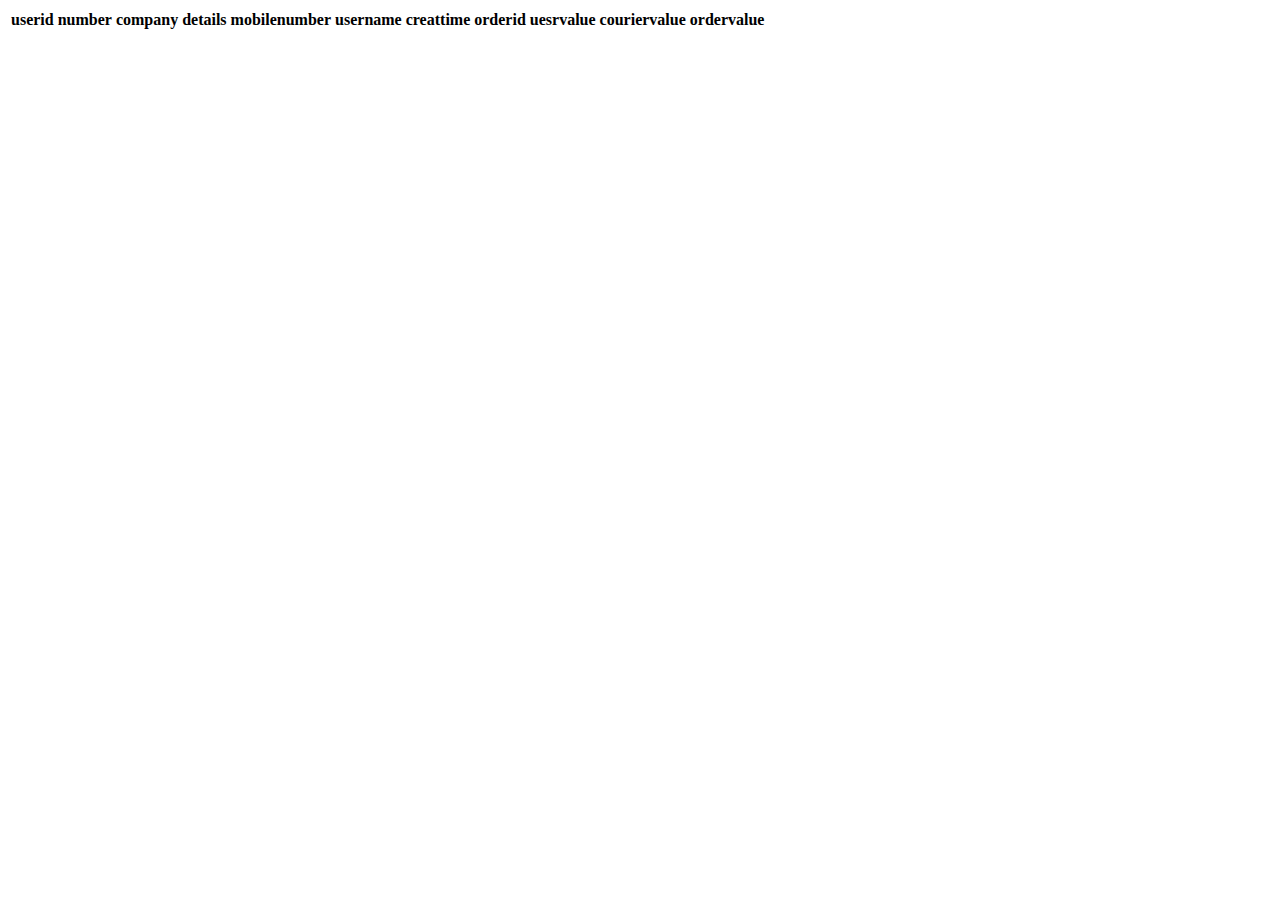
==== src/main/resources/templates/courierlist.html @ 3136fe66 "完成订单确认板块" ====
<!DOCTYPE html>
<html lang="en" xmlns="http://www.w3.org/1/xhtml" xmlns:th="http://www.thymeleaf.org">
<head>
    <meta charset="UTF-8">
    <title>易快递</title>

</head>
<body>
<!--<ul th:each="Order:${orders}">-->
    <!--<li>-->
    <!--userid<span th:int="${Order.yibanid}"></span>-->
    <!--number <span th:text="${Order.number}"></span>-->
        <!--company<span th:text="${Order.company}"></span>-->
        <!--details<span th:text="${Order.details}"></span>-->
    <!--mobilenumber<span th:text="${Order.mobilenumber}"></span><br>-->
   <!--username<span th:text="${Order.username}"></span>-->
    <!--creattime<span th:text="${Order.creattime}"></span>-->







<!--</li>-->
<!--</ul>-->
<!--<-->

<!--<ul >-->

<!--<li>-->
    <!--userid-->
    <!--number-->
    <!--company-->
    <!--details-->
    <!--mobilenumber-->
    <!--username-->
    <!--creattime-->
<!--</li>-->
<!--</ul>-->
<table th:each="Order:${orders}"  >

    <tr>
        <th>userid</th>
        <th>number</th>
        <th>company</th>
        <th>details</th>
        <th>mobilenumber</th>
        <th>username</th>
        <th>creattime</th>
        <th>orderid</th>
        <th>uesrvalue</th>
        <th>couriervalue</th>
        <th>ordervalue</th>
    </tr>

    <tr>
         <td th:text="${Order.id}"></td>
        <td th:text="${Order.number}"></td>
        <td th:text="${Order.company}"></td>
        <td th:text="${Order.details}"></td>
        <td th:text="${Order.mobilenumber}"></td>
        <td th:text="${Order.username}"></td>
        <td th:text="${Order.creattime}"></td>
        <td th:text="${Order.yibanid}"> </td>
        <td ><a th:text="${Order.uesrvalue}"th:href="@{/changeuservalue(id=${Order.id})}" ></a></td>
        <td ><a th:text="${Order.couriervalue}" th:href="@{/changecouriervalue(id=${Order.id})}"></a></td>
        <td><a  th:text="${Order.ordervalue}" th:href="@{/changeordervalue(id=${Order.id})}"></a></td>
    </tr>
</table>

</body>
</html>
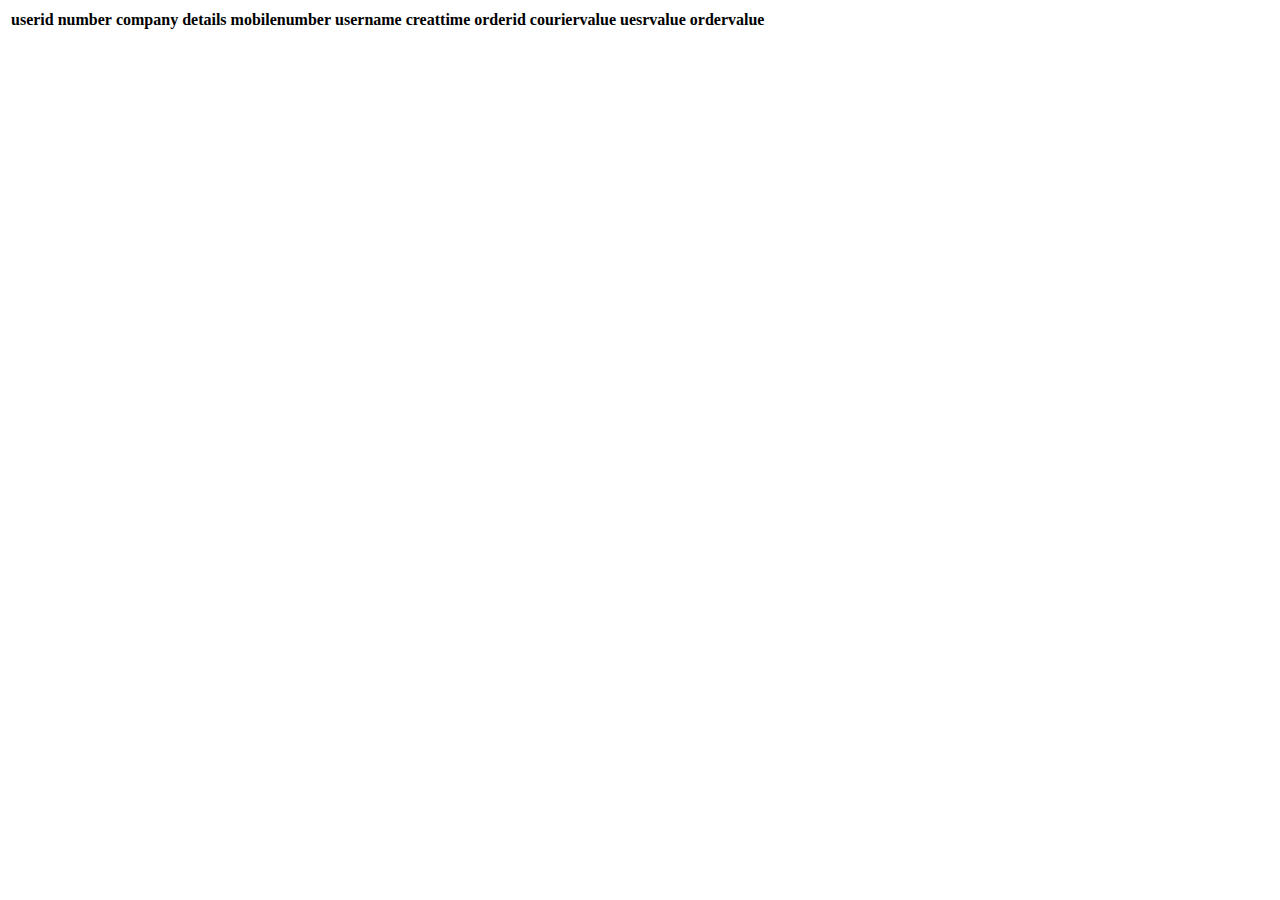
==== commit 7795d9f9: "整理代码 更改细节问题" ====
--- a/src/main/resources/templates/courierlist.html
+++ b/src/main/resources/templates/courierlist.html
@@ -7,19 +7,14 @@
 </head>
 <body>
 <!--<ul th:each="Order:${orders}">-->
-    <!--<li>-->
-    <!--userid<span th:int="${Order.yibanid}"></span>-->
-    <!--number <span th:text="${Order.number}"></span>-->
-        <!--company<span th:text="${Order.company}"></span>-->
-        <!--details<span th:text="${Order.details}"></span>-->
-    <!--mobilenumber<span th:text="${Order.mobilenumber}"></span><br>-->
-   <!--username<span th:text="${Order.username}"></span>-->
-    <!--creattime<span th:text="${Order.creattime}"></span>-->
-
-
-
-
-
+<!--<li>-->
+<!--userid<span th:int="${Order.yibanid}"></span>-->
+<!--number <span th:text="${Order.number}"></span>-->
+<!--company<span th:text="${Order.company}"></span>-->
+<!--details<span th:text="${Order.details}"></span>-->
+<!--mobilenumber<span th:text="${Order.mobilenumber}"></span><br>-->
+<!--username<span th:text="${Order.username}"></span>-->
+<!--creattime<span th:text="${Order.creattime}"></span>-->
 
 
 <!--</li>-->
@@ -29,16 +24,16 @@
 <!--<ul >-->
 
 <!--<li>-->
-    <!--userid-->
-    <!--number-->
-    <!--company-->
-    <!--details-->
-    <!--mobilenumber-->
-    <!--username-->
-    <!--creattime-->
+<!--userid-->
+<!--number-->
+<!--company-->
+<!--details-->
+<!--mobilenumber-->
+<!--username-->
+<!--creattime-->
 <!--</li>-->
 <!--</ul>-->
-<table th:each="Order:${orders}"  >
+<table th:each="Order:${orders}">
 
     <tr>
         <th>userid</th>
@@ -49,23 +44,24 @@
         <th>username</th>
         <th>creattime</th>
         <th>orderid</th>
+        <th>couriervalue</th>
         <th>uesrvalue</th>
-        <th>couriervalue</th>
         <th>ordervalue</th>
     </tr>
 
     <tr>
-         <td th:text="${Order.id}"></td>
+        <td th:text="${Order.id}"></td>
         <td th:text="${Order.number}"></td>
         <td th:text="${Order.company}"></td>
         <td th:text="${Order.details}"></td>
         <td th:text="${Order.mobilenumber}"></td>
         <td th:text="${Order.username}"></td>
-        <td th:text="${Order.creattime}"></td>
-        <td th:text="${Order.yibanid}"> </td>
-        <td ><a th:text="${Order.uesrvalue}"th:href="@{/changeuservalue(id=${Order.id})}" ></a></td>
-        <td ><a th:text="${Order.couriervalue}" th:href="@{/changecouriervalue(id=${Order.id})}"></a></td>
-        <td><a  th:text="${Order.ordervalue}" th:href="@{/changeordervalue(id=${Order.id})}"></a></td>
+        <td><span th:text="${#dates.format(Order.creattime,'yyyy/MM/dd HH:mm')}"></span></td>
+        <td th:text="${Order.yibanid}"></td>
+
+        <td><a th:text="${Order.couriervalue}" th:href="@{/changecouriervalue(id=${Order.id})}"></a></td>
+        <td><span th:text="${Order.uservalue}"></span></td>
+        <td><a th:text="${Order.ordervalue}" th:href="@{/changeordervalue(id=${Order.id})}"></a></td>
     </tr>
 </table>
 
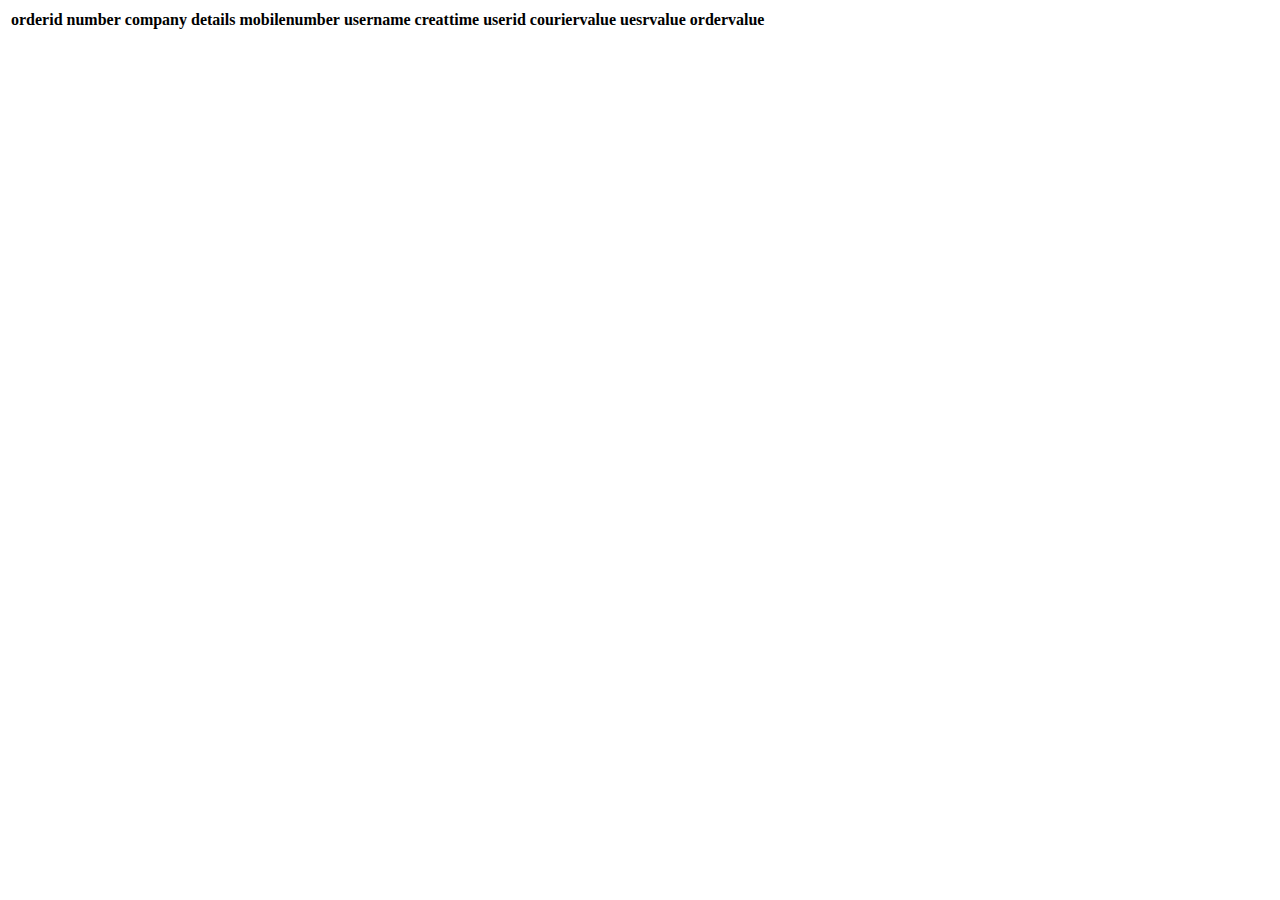
==== commit f6372e8c: "完成管理员登录页面" ====
--- a/src/main/resources/templates/courierlist.html
+++ b/src/main/resources/templates/courierlist.html
@@ -36,14 +36,14 @@
 <table th:each="Order:${orders}">
 
     <tr>
-        <th>userid</th>
+        <th>orderid</th>
         <th>number</th>
         <th>company</th>
         <th>details</th>
         <th>mobilenumber</th>
         <th>username</th>
         <th>creattime</th>
-        <th>orderid</th>
+        <th>userid</th>
         <th>couriervalue</th>
         <th>uesrvalue</th>
         <th>ordervalue</th>
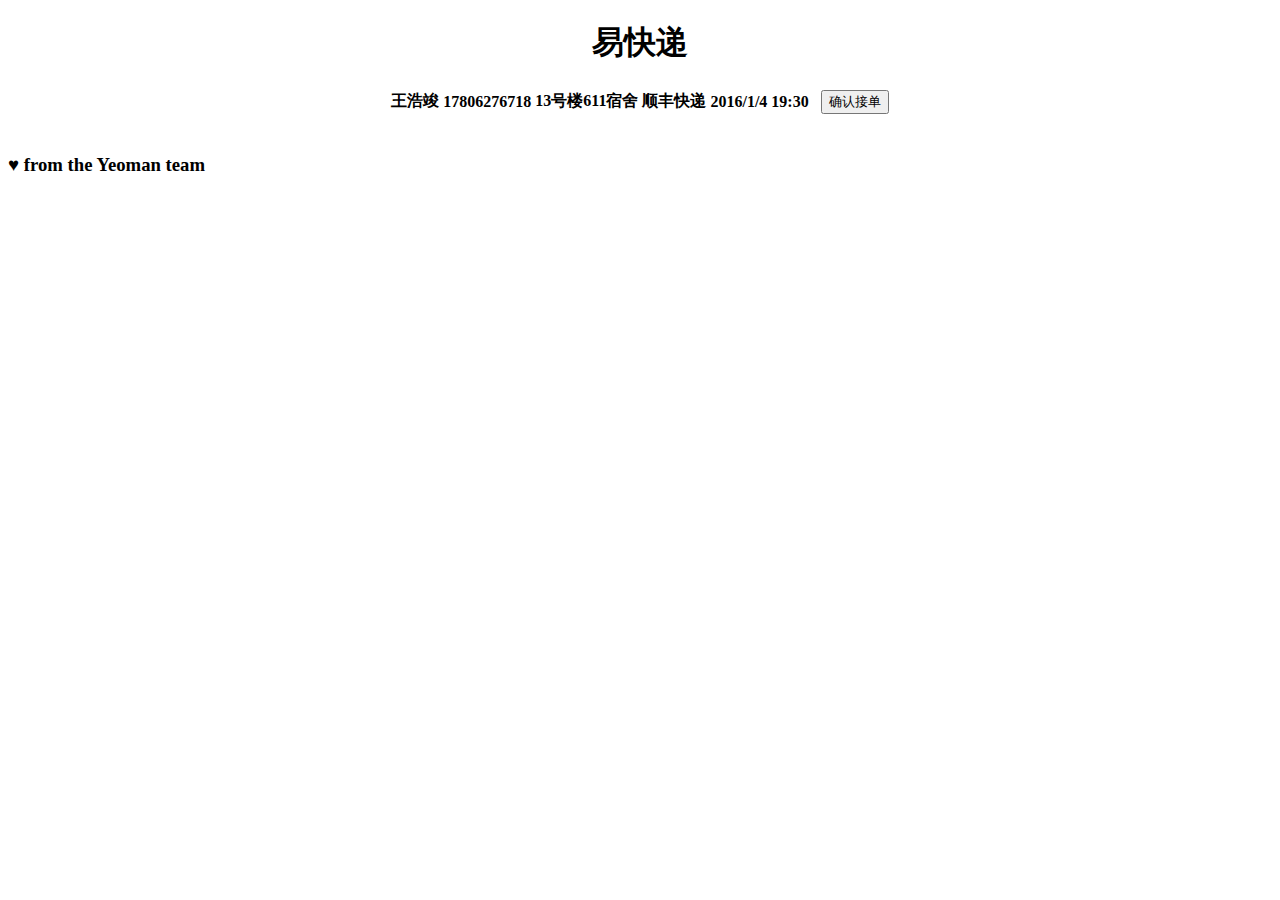
==== commit d4eba887: "前端添加" ====
--- a/src/main/resources/templates/courierlist.html
+++ b/src/main/resources/templates/courierlist.html
@@ -1,69 +1,4 @@
-<!DOCTYPE html>
-<html lang="en" xmlns="http://www.w3.org/1/xhtml" xmlns:th="http://www.thymeleaf.org">
-<head>
-    <meta charset="UTF-8">
-    <title>易快递</title>
-
-</head>
-<body>
-<!--<ul th:each="Order:${orders}">-->
-<!--<li>-->
-<!--userid<span th:int="${Order.yibanid}"></span>-->
-<!--number <span th:text="${Order.number}"></span>-->
-<!--company<span th:text="${Order.company}"></span>-->
-<!--details<span th:text="${Order.details}"></span>-->
-<!--mobilenumber<span th:text="${Order.mobilenumber}"></span><br>-->
-<!--username<span th:text="${Order.username}"></span>-->
-<!--creattime<span th:text="${Order.creattime}"></span>-->
-
-
-<!--</li>-->
-<!--</ul>-->
-<!--<-->
-
-<!--<ul >-->
-
-<!--<li>-->
-<!--userid-->
-<!--number-->
-<!--company-->
-<!--details-->
-<!--mobilenumber-->
-<!--username-->
-<!--creattime-->
-<!--</li>-->
-<!--</ul>-->
-<table th:each="Order:${orders}">
-
-    <tr>
-        <th>orderid</th>
-        <th>number</th>
-        <th>company</th>
-        <th>details</th>
-        <th>mobilenumber</th>
-        <th>username</th>
-        <th>creattime</th>
-        <th>userid</th>
-        <th>couriervalue</th>
-        <th>uesrvalue</th>
-        <th>ordervalue</th>
-    </tr>
-
-    <tr>
-        <td th:text="${Order.id}"></td>
-        <td th:text="${Order.number}"></td>
-        <td th:text="${Order.company}"></td>
-        <td th:text="${Order.details}"></td>
-        <td th:text="${Order.mobilenumber}"></td>
-        <td th:text="${Order.username}"></td>
-        <td><span th:text="${#dates.format(Order.creattime,'yyyy/MM/dd HH:mm')}"></span></td>
-        <td th:text="${Order.yibanid}"></td>
-
-        <td><a th:text="${Order.couriervalue}" th:href="@{/changecouriervalue(id=${Order.id})}"></a></td>
-        <td><span th:text="${Order.uservalue}"></span></td>
-        <td><a th:text="${Order.ordervalue}" th:href="@{/changeordervalue(id=${Order.id})}"></a></td>
-    </tr>
-</table>
-
-</body>
-</html>+<!doctype html><html lang="en" xmlns:th="http://www.w3.org/1/xhtml" xmlns:th="http://www.thymeleaf.org"><head><meta charset="utf-8"><meta name="description" content=""><meta name="viewport" content="width=device-width,initial-scale=1"><title>易快递</title><link rel="apple-touch-icon" href="apple-touch-icon.png"><!-- Place favicon.ico in the root directory --><link rel="stylesheet" href="styles/vendor.css"><link rel="stylesheet" href="styles/main.css"><script src="scripts/vendor/modernizr.js"></script><h1 align="center">易快递</h1></head><body><!--[if lt IE 10]>
+<p class="browserupgrade">You are using an <strong>outdated</strong> browser. Please <a href="http://browsehappy.com/">upgrade
+  your browser</a> to improve your experience.</p>
+<![endif]--><div class="container"><div><table class="tab" align="center" th:each="Order:${lists}"><tbody><tr><th th:text="${Order.username}">王浩竣</th><th th:text="${Order.mobilenumber}">17806276718</th><th th:text="${Order.address}">13号楼611宿舍</th><th th:text="${Order.company}">顺丰快递</th><th th:text="${#dates.format(Order.creattime,'yyyy/MM/dd HH:mm')}">2016/1/4 19:30</th><th th:text="${Order.ordervalue}"></th><th th:text="${Order.detalis}"></th><th><button class="btn btn-block"><a th:href="@{/changecouriervalue(id=${Order.id})}">确认接单</a></button></th></tr></tbody></table><br></div></div><script src="scripts/vendor.js"></script><script src="scripts/plugins.js"></script><script src="scripts/main.js"></script></body><div class="container"><div class="footer"><h3>♥ from the Yeoman team</h3></div></div></html>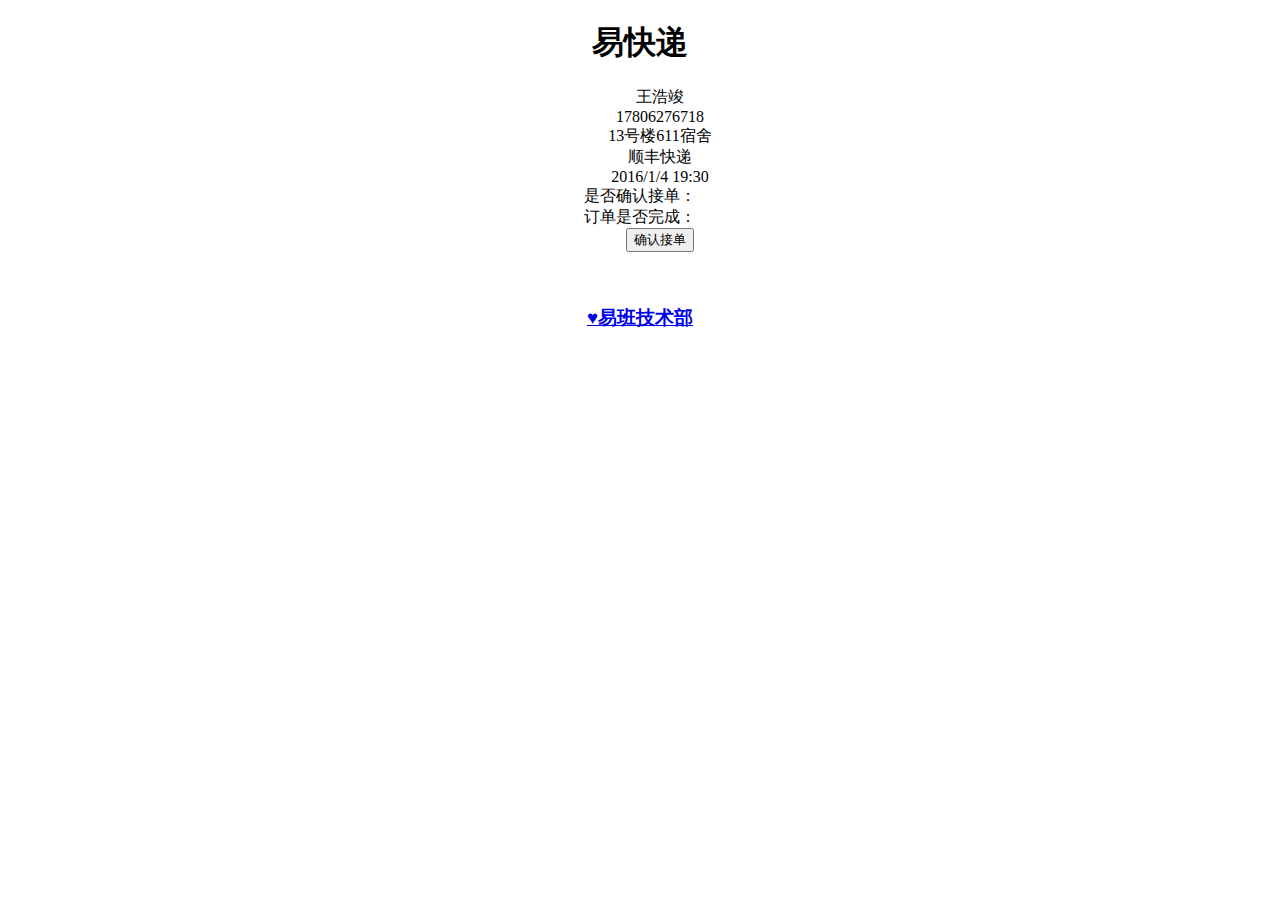
==== commit ca836126: "1.0版本收工 现在一次扣300网薪" ====
--- a/src/main/resources/templates/courierlist.html
+++ b/src/main/resources/templates/courierlist.html
@@ -1,4 +1,47 @@
-<!doctype html><html lang="en" xmlns:th="http://www.w3.org/1/xhtml" xmlns:th="http://www.thymeleaf.org"><head><meta charset="utf-8"><meta name="description" content=""><meta name="viewport" content="width=device-width,initial-scale=1"><title>易快递</title><link rel="apple-touch-icon" href="apple-touch-icon.png"><!-- Place favicon.ico in the root directory --><link rel="stylesheet" href="styles/vendor.css"><link rel="stylesheet" href="styles/main.css"><script src="scripts/vendor/modernizr.js"></script><h1 align="center">易快递</h1></head><body><!--[if lt IE 10]>
+<!doctype html>
+<html lang="en" xmlns:th="http://www.w3.org/1/xhtml" xmlns:th="http://www.thymeleaf.org">
+<head>
+    <meta charset="utf-8">
+    <meta name="description" content="">
+    <meta name="viewport" content="width=device-width,initial-scale=1">
+    <title>石大易快递</title>
+    <link rel="apple-touch-icon" href="apple-touch-icon.png"><!-- Place favicon.ico in the root directory -->
+    <link rel="stylesheet" href="styles/vendor.css">
+    <link rel="stylesheet" href="styles/main.css">
+    <script src="scripts/vendor/modernizr.js"></script>
+    <h1 align="center">易快递</h1></head>
+<body><!--[if lt IE 10]>
 <p class="browserupgrade">You are using an <strong>outdated</strong> browser. Please <a href="http://browsehappy.com/">upgrade
-  your browser</a> to improve your experience.</p>
-<![endif]--><div class="container"><div><table class="tab" align="center" th:each="Order:${lists}"><tbody><tr><th th:text="${Order.username}">王浩竣</th><th th:text="${Order.mobilenumber}">17806276718</th><th th:text="${Order.address}">13号楼611宿舍</th><th th:text="${Order.company}">顺丰快递</th><th th:text="${#dates.format(Order.creattime,'yyyy/MM/dd HH:mm')}">2016/1/4 19:30</th><th th:text="${Order.ordervalue}"></th><th th:text="${Order.detalis}"></th><th><button class="btn btn-block"><a th:href="@{/changecouriervalue(id=${Order.id})}">确认接单</a></button></th></tr></tbody></table><br></div></div><script src="scripts/vendor.js"></script><script src="scripts/plugins.js"></script><script src="scripts/main.js"></script></body><div class="container"><div class="footer"><h3>♥ from the Yeoman team</h3></div></div></html>+    your browser</a> to improve your experience.</p>
+<![endif]-->
+<div class="container">
+    <div>
+        <dl  align="center" th:each="Order:${orders}">
+
+
+
+                <dd th:text="${Order.username}">王浩竣</dd>
+                <dd th:text="${Order.mobilenumber}">17806276718</dd>
+                <dd th:text="${Order.address}">13号楼611宿舍</dd>
+                <dd th:text="${Order.company}">顺丰快递</dd>
+                <dd th:text="${#dates.format(Order.creattime,'yyyy/MM/dd HH:mm')}">2016/1/4 19:30</dd>
+
+                <dd th:text="${Order.details}"></dd>
+                是否确认接单：<dd th:text="${Order.couriervalue}"></dd>
+                订单是否完成：<dd th:text="${Order.ordervalue}"></dd>
+                <dd>
+                    <button class="btn btn-block" ><a th:href="@{/changecouriervalue(id=${Order.id})}">确认接单</a></button>
+                </dd>
+
+
+        </dl>
+        <br></div>
+</div>
+<script src="scripts/vendor.js"></script>
+<script src="scripts/plugins.js"></script>
+<script src="scripts/main.js"></script>
+</body>
+<div class="container">
+    <h3 align="center"><a href="http://yb.upc.edu.cn/blog/"> ♥易班技术部</a></h3>
+</div>
+</html>